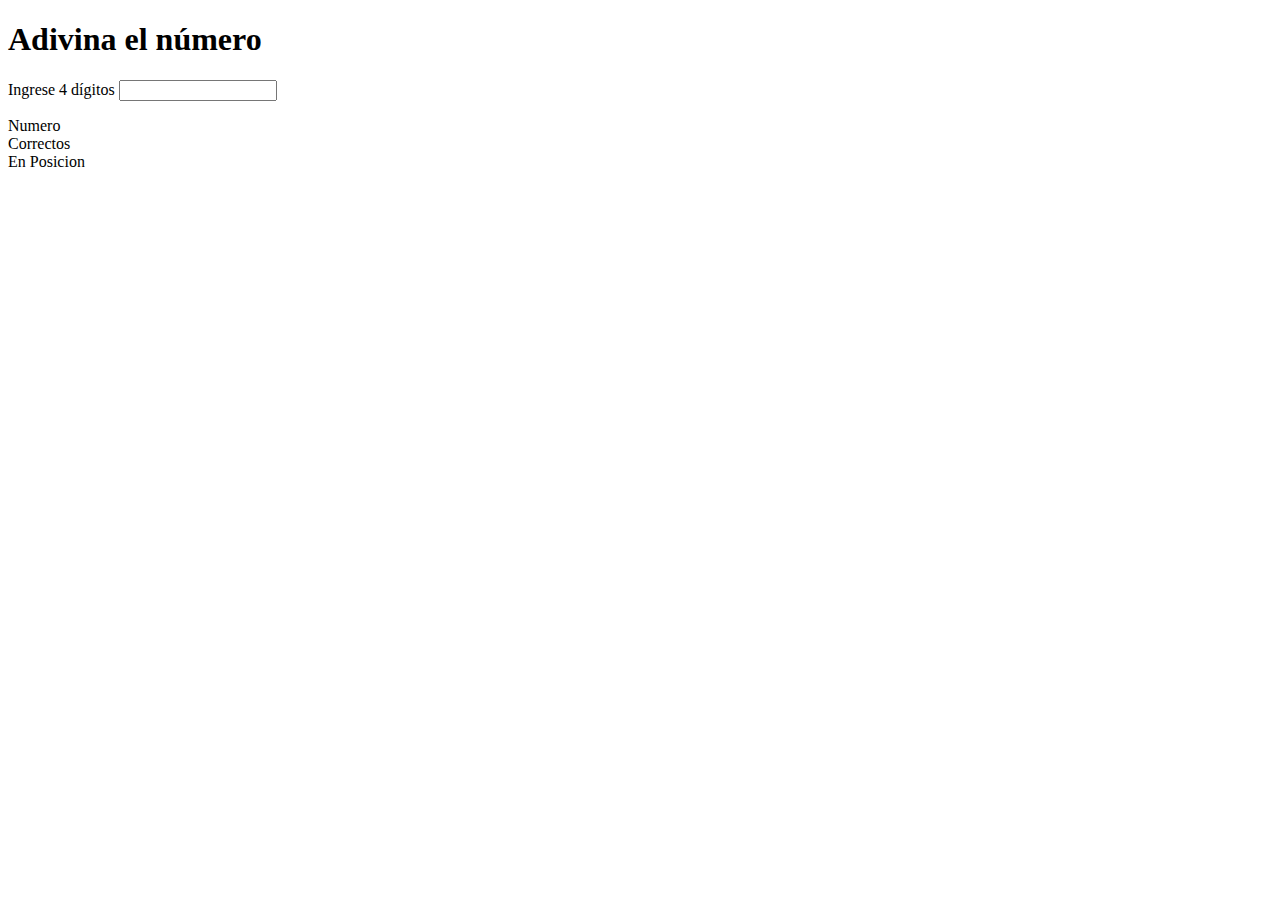
==== adivinaNumero/index.html @ 93161273 "Subiendo miniproyectos" ====
<!DOCTYPE html>
<html lang="en">

<head>
    <meta charset="UTF-8">
    <meta http-equiv="X-UA-Compatible" content="IE=edge">
    <meta name="viewport" content="width=device-width, initial-scale=1.0">
    <title>Adivina el número</title>
    <link href="https://cdn.jsdelivr.net/npm/bootstrap@5.3.0/dist/css/bootstrap.min.css" rel="stylesheet" integrity="sha384-9ndCyUaIbzAi2FUVXJi0CjmCapSmO7SnpJef0486qhLnuZ2cdeRhO02iuK6FUUVM" crossorigin="anonymous">
    <link rel="stylesheet" href="./source/css/style.css">
</head>

<body>

    <main class="container-sm">
        <h1 class="text-center">Adivina el número</h1>
        <div class="d-flex flex-column align-items-center p-3">
            <label for="number" class="form-label text-center">Ingrese 4 dígitos</label>
            <input type="text" maxlength="4" onkeypress='return event.charCode >= 48 && event.charCode <= 57'
                class="form-control text-center fs-4" id="number" aria-describedby="number">
            <p>
                <span id="resultado" data-aos="fade-down-right">
                </span>
            </p>
        </div>
        <div class="row text-center">
            <div class="col-6 border">Numero</div>
            <div class="col-3 border">Correctos</div>
            <div class="col-3 border">En Posicion</div>
        </div>



        <div id="rows">
            <!-- <div class="row text-center">
            <div class="col-6 border">1 4 5 6</div>
            <div class="col-3 border">1</div>
            <div class="col-3 border">0</div>
          </div> -->
        </div>

    </main>
    <script src="https://unpkg.com/aos@2.3.1/dist/aos.js">
        AOS.init();
    </script>
    <script src="https://cdn.jsdelivr.net/npm/bootstrap@5.3.0/dist/js/bootstrap.bundle.min.js"
        integrity="sha384-geWF76RCwLtnZ8qwWowPQNguL3RmwHVBC9FhGdlKrxdiJJigb/j/68SIy3Te4Bkz"
        crossorigin="anonymous"></script>
    <script src="./source/js/script.js"></script>

</body>

</html>
---- adivinaNumero/source/css/style.css ----
/* Chrome, Safari, Edge, Opera */
input::-webkit-outer-spin-button,
input::-webkit-inner-spin-button {
  -webkit-appearance: none;
  margin: 0;
}

/* Firefox */
input[type=number] {
  -moz-appearance: textfield;
}

#number {
  max-width: 150px;
}

.d-none-up {
  display: block;
}
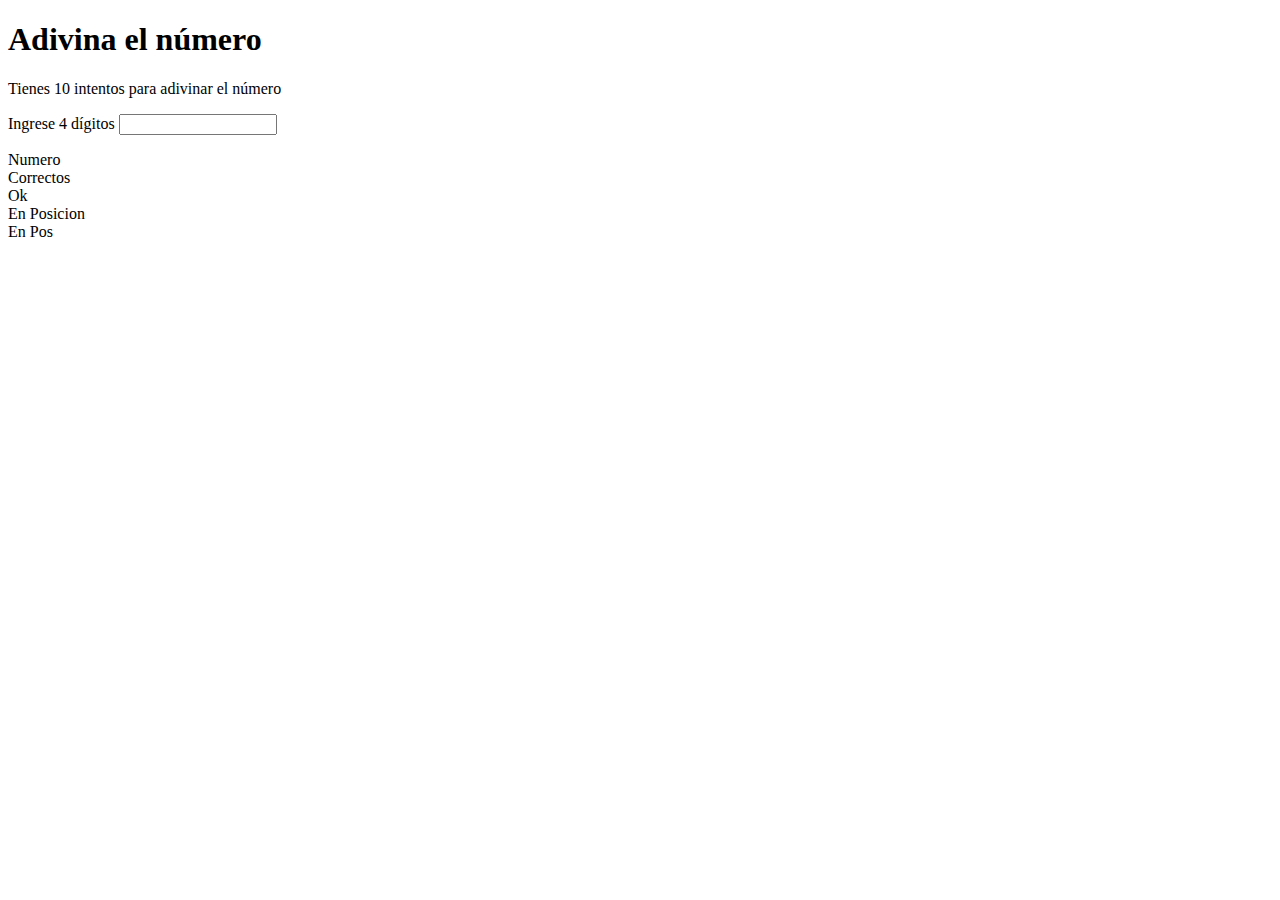
==== commit 3c0f3717: "cambiando idioma a ingles" ====
--- a/adivinaNumero/index.html
+++ b/adivinaNumero/index.html
@@ -2,52 +2,66 @@
 <html lang="en">
 
 <head>
-    <meta charset="UTF-8">
-    <meta http-equiv="X-UA-Compatible" content="IE=edge">
-    <meta name="viewport" content="width=device-width, initial-scale=1.0">
-    <title>Adivina el número</title>
-    <link href="https://cdn.jsdelivr.net/npm/bootstrap@5.3.0/dist/css/bootstrap.min.css" rel="stylesheet" integrity="sha384-9ndCyUaIbzAi2FUVXJi0CjmCapSmO7SnpJef0486qhLnuZ2cdeRhO02iuK6FUUVM" crossorigin="anonymous">
-    <link rel="stylesheet" href="./source/css/style.css">
+  <meta charset="UTF-8">
+  <meta http-equiv="X-UA-Compatible" content="IE=edge">
+  <meta name="viewport" content="width=device-width, initial-scale=1.0">
+  <title>Adivina el número</title>
+  <link href="https://cdn.jsdelivr.net/npm/bootstrap@5.3.0/dist/css/bootstrap.min.css" rel="stylesheet"
+    integrity="sha384-9ndCyUaIbzAi2FUVXJi0CjmCapSmO7SnpJef0486qhLnuZ2cdeRhO02iuK6FUUVM" crossorigin="anonymous">
+  <link rel="stylesheet" href="./source/css/style.css">
 </head>
 
 <body>
 
-    <main class="container-sm">
-        <h1 class="text-center">Adivina el número</h1>
-        <div class="d-flex flex-column align-items-center p-3">
-            <label for="number" class="form-label text-center">Ingrese 4 dígitos</label>
-            <input type="text" maxlength="4" onkeypress='return event.charCode >= 48 && event.charCode <= 57'
-                class="form-control text-center fs-4" id="number" aria-describedby="number">
-            <p>
-                <span id="resultado" data-aos="fade-down-right">
-                </span>
-            </p>
+  <main class="container-sm">
+    <div id="backgroundNumbers" class=""></div>
+    <h1 class="text-center">Adivina el número</h1>
+    <p class="text-center">Tienes <span id="spanAttemps"></span> intentos para adivinar el número</p>
+    <div class="d-flex flex-column align-items-center p-3">
+      <label for="number" class="form-label text-center">Ingrese 4 dígitos</label>
+      <input type="text" maxlength="4" onkeypress='return event.charCode >= 48 && event.charCode <= 57'
+        class="form-control text-center fs-4" id="number" aria-describedby="number">
+    </div>
+    <div>
+      <p id="result" class="p-2 rounded m-1 text-center" data-aos="fade-down-right">
+      </p>
+    </div>
+    <div class="row text-center">
+      <div class="col-6 border">Numero</div>
+      <div class="col-3 border d-none d-sm-block">Correctos</div>
+      <div class="col-3 border d-block d-sm-none">Ok</div>
+      <div class="col-3 border d-none d-sm-block">En Posicion</div>
+      <div class="col-3 border d-block d-sm-none">En Pos</div>
+    </div>
+
+    <div id="rows">
+
+    </div>
+
+    <div id="modal" class="modal" tabindex="-1">
+      <!-- <div class="modal-dialog">
+        <div class="modal-content">
+          <div class="modal-header">
+            <h5 class="modal-title">¡Ganaste!</h5>
+            <button type="button" class="btn-close" data-bs-dismiss="modal" aria-label="Close"></button>
+          </div>
+          <div class="modal-body">
+            <p></p>
+          </div>
+          <div class="modal-footer">
+            <button type="button" class="btn btn-primary" data-bs-dismiss="modal">Cerrar
+            </button>
+          </div>
         </div>
-        <div class="row text-center">
-            <div class="col-6 border">Numero</div>
-            <div class="col-3 border">Correctos</div>
-            <div class="col-3 border">En Posicion</div>
-        </div>
+      </div> -->
+    </div>
 
+  </main>
 
-
-        <div id="rows">
-            <!-- <div class="row text-center">
-            <div class="col-6 border">1 4 5 6</div>
-            <div class="col-3 border">1</div>
-            <div class="col-3 border">0</div>
-          </div> -->
-        </div>
-
-    </main>
-    <script src="https://unpkg.com/aos@2.3.1/dist/aos.js">
-        AOS.init();
-    </script>
-    <script src="https://cdn.jsdelivr.net/npm/bootstrap@5.3.0/dist/js/bootstrap.bundle.min.js"
-        integrity="sha384-geWF76RCwLtnZ8qwWowPQNguL3RmwHVBC9FhGdlKrxdiJJigb/j/68SIy3Te4Bkz"
-        crossorigin="anonymous"></script>
-    <script src="./source/js/script.js"></script>
-
+  <script src="https://cdn.jsdelivr.net/npm/bootstrap@5.3.0/dist/js/bootstrap.bundle.min.js"
+    integrity="sha384-geWF76RCwLtnZ8qwWowPQNguL3RmwHVBC9FhGdlKrxdiJJigb/j/68SIy3Te4Bkz"
+    crossorigin="anonymous"></script>
+  <script src="./source/js/script.js"></script>
 </body>
 
 </html>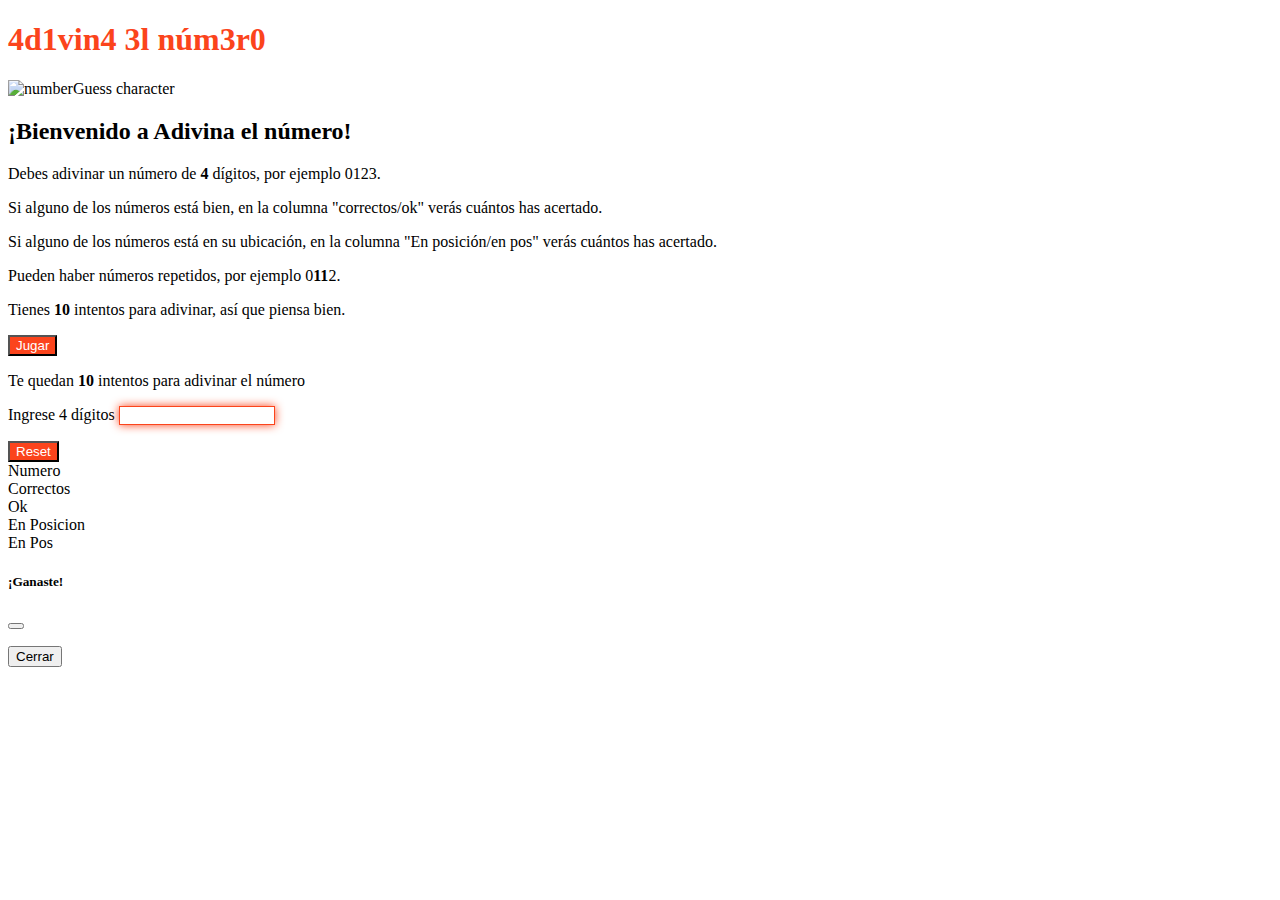
==== commit 018b1c59: "Refactorizando" ====
--- a/adivinaNumero/index.html
+++ b/adivinaNumero/index.html
@@ -9,59 +9,87 @@
   <link href="https://cdn.jsdelivr.net/npm/bootstrap@5.3.0/dist/css/bootstrap.min.css" rel="stylesheet"
     integrity="sha384-9ndCyUaIbzAi2FUVXJi0CjmCapSmO7SnpJef0486qhLnuZ2cdeRhO02iuK6FUUVM" crossorigin="anonymous">
   <link rel="stylesheet" href="./source/css/style.css">
+  <link rel="stylesheet" href="./source/css/background.css">
 </head>
 
 <body>
+  <div id="backgroundNumbers" class="backgroundNumbers"></div>
+  <main class="container-sm">
+    <section class="">
+      <h1 class="text-center text-warning">4d1vin4 3l núm3r0</h1>
+      <div class="row">
+        <img class="col-sm-6" src="./source/img/number_character.png" alt="numberGuess character">
+        <div class="col-sm-6 d-flex flex-column justify-content-around">
+          <h2 class="text-center">¡Bienvenido a Adivina el número!</h2>
+          <p>Debes adivinar un número de <strong>4</strong> dígitos, por ejemplo 0123.</p>
+          <p>Si alguno de los números está bien, en la columna "correctos/ok" verás cuántos has acertado.</p>
+          <p>Si alguno de los números está en su ubicación, en la columna "En posición/en pos" verás cuántos has
+            acertado.
+          </p>
+          <p>Pueden haber números repetidos, por ejemplo 0<strong>11</strong>2.</p>
+          <p>Tienes <strong>10</strong> intentos para adivinar, así que piensa bien.</p>
+          <button id="play" class="btn btn-warning col-12">Jugar</button>
+        </div>
+      </div>
+    </section>
 
-  <main class="container-sm">
-    <div id="backgroundNumbers" class=""></div>
-    <h1 class="text-center">Adivina el número</h1>
-    <p class="text-center">Tienes <span id="spanAttemps"></span> intentos para adivinar el número</p>
-    <div class="d-flex flex-column align-items-center p-3">
-      <label for="number" class="form-label text-center">Ingrese 4 dígitos</label>
-      <input type="text" maxlength="4" onkeypress='return event.charCode >= 48 && event.charCode <= 57'
-        class="form-control text-center fs-4" id="number" aria-describedby="number">
-    </div>
-    <div>
-      <p id="result" class="p-2 rounded m-1 text-center" data-aos="fade-down-right">
+    <section id="game" class="">
+      <p class="text-center">Te quedan <strong><span id="spanAttemps"></span></strong> intentos para adivinar el número
       </p>
-    </div>
-    <div class="row text-center">
-      <div class="col-6 border">Numero</div>
-      <div class="col-3 border d-none d-sm-block">Correctos</div>
-      <div class="col-3 border d-block d-sm-none">Ok</div>
-      <div class="col-3 border d-none d-sm-block">En Posicion</div>
-      <div class="col-3 border d-block d-sm-none">En Pos</div>
-    </div>
+      <div class="d-flex flex-column align-items-center p-3">
+        <label for="numberGuess" class="form-label text-center">Ingrese 4 dígitos</label>
+        <input type="text" maxlength="4" onkeypress='return event.charCode >= 48 && event.charCode <= 57'
+          class="form-control text-center fs-4" id="numberGuess" aria-describedby="numberGuess">
+      </div>
+      <div id="resultDiv" class="d-none">
+        <p id="result" class="p-2 rounded m-1 text-center">
+        </p>
+      </div>
+      <div class="d-flex justify-content-center pb-2">
+        <button type="button" class="btn btn-warning" id="resetButton">Reset</button>
+      </div>
+      <div>
+        <div class="row bg-white text-center">
+          <div class="col-6 border">Numero</div>
+          <div class="col-3 border d-none d-sm-block">Correctos</div>
+          <div class="col-3 border d-block d-sm-none">Ok</div>
+          <div class="col-3 border d-none d-sm-block">En Posicion</div>
+          <div class="col-3 border d-block d-sm-none">En Pos</div>
+        </div>
+        <div id="rows">
 
-    <div id="rows">
+        </div>
+      </div>
 
-    </div>
-
-    <div id="modal" class="modal" tabindex="-1">
-      <!-- <div class="modal-dialog">
-        <div class="modal-content">
-          <div class="modal-header">
-            <h5 class="modal-title">¡Ganaste!</h5>
-            <button type="button" class="btn-close" data-bs-dismiss="modal" aria-label="Close"></button>
-          </div>
-          <div class="modal-body">
-            <p></p>
-          </div>
-          <div class="modal-footer">
-            <button type="button" class="btn btn-primary" data-bs-dismiss="modal">Cerrar
-            </button>
+      <div id="modal" class="modal" tabindex="-1">
+        <div class="modal-dialog">
+          <div class="modal-content">
+            <div class="modal-header">
+              <h5 class="modal-title">¡Ganaste!</h5>
+              <button type="button" class="btn-close" data-bs-dismiss="modal" aria-label="Close"></button>
+            </div>
+            <div class="modal-body">
+              <p></p>
+            </div>
+            <div class="modal-footer">
+              <button type="button" class="btn btn-primary" data-bs-dismiss="modal">Cerrar
+              </button>
+            </div>
           </div>
         </div>
-      </div> -->
-    </div>
+      </div>
+    </section>
 
   </main>
 
   <script src="https://cdn.jsdelivr.net/npm/bootstrap@5.3.0/dist/js/bootstrap.bundle.min.js"
     integrity="sha384-geWF76RCwLtnZ8qwWowPQNguL3RmwHVBC9FhGdlKrxdiJJigb/j/68SIy3Te4Bkz"
     crossorigin="anonymous"></script>
+  <script src="./source/js/background.js"></script>
+  <script src="./source/js/randomNumber.js"></script>
   <script src="./source/js/script.js"></script>
+  <script src="./source/js/resetButton.js"></script>
+  <script src="./source/js/displayMessage.js"></script>
 </body>
 
 </html>--- a/adivinaNumero/source/css/style.css
+++ b/adivinaNumero/source/css/style.css
@@ -1,8 +1,18 @@
+:root {
+  --orange: #fb441c;
+}
+
 /* Chrome, Safari, Edge, Opera */
 input::-webkit-outer-spin-button,
 input::-webkit-inner-spin-button {
   -webkit-appearance: none;
   margin: 0;
+}
+::-webkit-scrollbar {
+  width: 0;  /* Remove scrollbar space */
+  background: transparent;  /* Optional: just make scrollbar invisible */
+  overflow: hidden;
+  overflow-x: hidden;
 }
 
 /* Firefox */
@@ -10,10 +20,28 @@
   -moz-appearance: textfield;
 }
 
-#number {
+#numberGuess {
   max-width: 150px;
 }
 
-.d-none-up {
-  display: block;
+.text-warning {
+  color: var(--orange) !important;
+}
+
+img {
+  object-fit: cover;
+}
+
+.bg-warning,
+.btn-warning,
+.btn:hover {
+  background-color: var(--orange) !important;
+  color: white;
+}
+
+.btn:focus,
+input:focus {
+  outline: none;
+  border: 1px var(--orange) solid !important;
+  box-shadow: 0 0 10px var(--orange) !important;
 }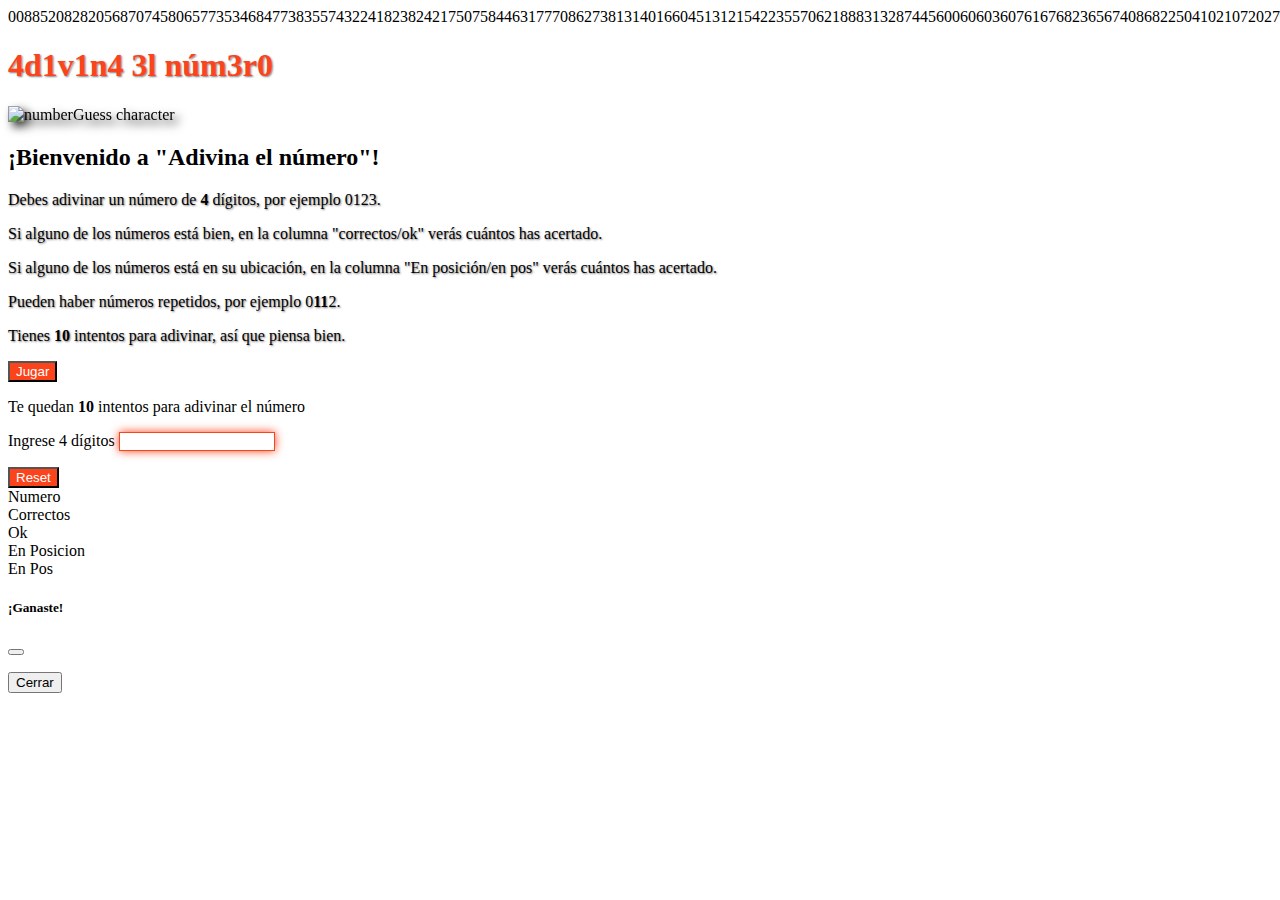
==== commit 8a80a987: "Refactorizando" ====
--- a/adivinaNumero/index.html
+++ b/adivinaNumero/index.html
@@ -16,18 +16,18 @@
   <div id="backgroundNumbers" class="backgroundNumbers"></div>
   <main class="container-sm">
     <section class="">
-      <h1 class="text-center text-warning">4d1vin4 3l núm3r0</h1>
-      <div class="row">
+      <h1 class="text-center text-warning text-shadow">4d1v1n4 3l núm3r0</h1>
+      <div class="row text-end">
         <img class="col-sm-6" src="./source/img/number_character.png" alt="numberGuess character">
         <div class="col-sm-6 d-flex flex-column justify-content-around">
-          <h2 class="text-center">¡Bienvenido a Adivina el número!</h2>
-          <p>Debes adivinar un número de <strong>4</strong> dígitos, por ejemplo 0123.</p>
-          <p>Si alguno de los números está bien, en la columna "correctos/ok" verás cuántos has acertado.</p>
-          <p>Si alguno de los números está en su ubicación, en la columna "En posición/en pos" verás cuántos has
+          <h2 class="text-center">¡Bienvenido a "Adivina el número"!</h2>
+          <p class="text-shadow">Debes adivinar un número de <strong>4</strong> dígitos, por ejemplo 0123.</p>
+          <p class="text-shadow">Si alguno de los números está bien, en la columna "correctos/ok" verás cuántos has acertado.</p>
+          <p class="text-shadow">Si alguno de los números está en su ubicación, en la columna "En posición/en pos" verás cuántos has
             acertado.
           </p>
-          <p>Pueden haber números repetidos, por ejemplo 0<strong>11</strong>2.</p>
-          <p>Tienes <strong>10</strong> intentos para adivinar, así que piensa bien.</p>
+          <p class="text-shadow">Pueden haber números repetidos, por ejemplo 0<strong>11</strong>2.</p>
+          <p class="text-shadow">Tienes <strong>10</strong> intentos para adivinar, así que piensa bien.</p>
           <button id="play" class="btn btn-warning col-12">Jugar</button>
         </div>
       </div>
@@ -86,8 +86,11 @@
     integrity="sha384-geWF76RCwLtnZ8qwWowPQNguL3RmwHVBC9FhGdlKrxdiJJigb/j/68SIy3Te4Bkz"
     crossorigin="anonymous"></script>
   <script src="./source/js/background.js"></script>
+  <script src="./source/js/playTheGame.js"></script>
   <script src="./source/js/randomNumber.js"></script>
-  <script src="./source/js/script.js"></script>
+  <script src="./source/js/attemps.js"></script>
+  <script src="./source/js/guessMachine.js"></script>
+  <script src="./source/js/riddle.js"></script>
   <script src="./source/js/resetButton.js"></script>
   <script src="./source/js/displayMessage.js"></script>
 </body>
--- a/adivinaNumero/source/css/style.css
+++ b/adivinaNumero/source/css/style.css
@@ -1,5 +1,9 @@
 :root {
   --orange: #fb441c;
+}
+
+.text-shadow{
+  text-shadow: 1px 1px 2px gray;
 }
 
 /* Chrome, Safari, Edge, Opera */
@@ -30,6 +34,8 @@
 
 img {
   object-fit: cover;
+  -webkit-filter: drop-shadow(5px 5px 5px #222);
+  filter: drop-shadow(5px 5px 5px #222);
 }
 
 .bg-warning,
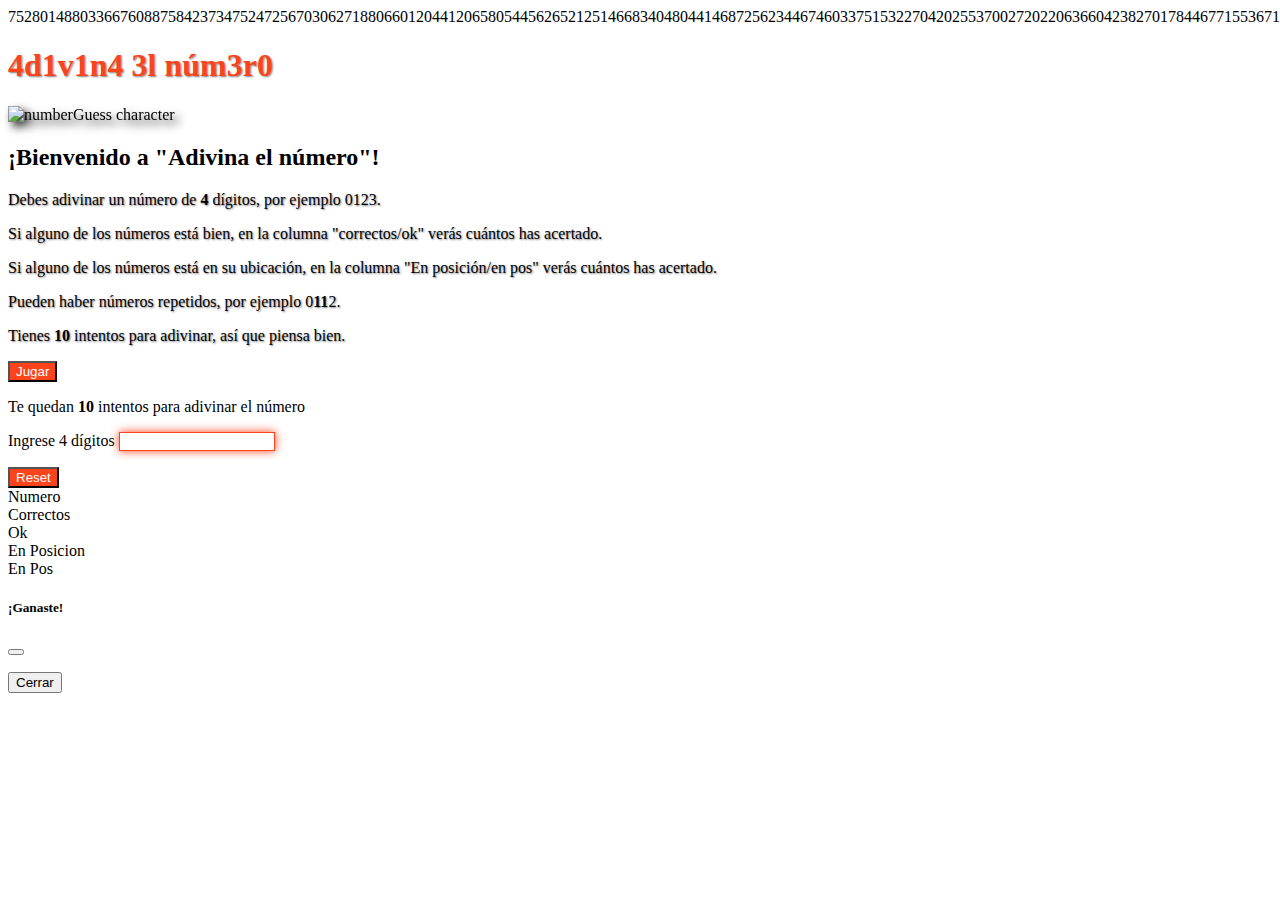
==== commit 33e599c1: "Agrgando animaciones al agregar numeros, agregando personajes" ====
--- a/adivinaNumero/index.html
+++ b/adivinaNumero/index.html
@@ -10,6 +10,7 @@
     integrity="sha384-9ndCyUaIbzAi2FUVXJi0CjmCapSmO7SnpJef0486qhLnuZ2cdeRhO02iuK6FUUVM" crossorigin="anonymous">
   <link rel="stylesheet" href="./source/css/style.css">
   <link rel="stylesheet" href="./source/css/background.css">
+  <link rel="stylesheet" href="./source/css/animation.css">
 </head>
 
 <body>
@@ -80,6 +81,15 @@
       </div>
     </section>
 
+    <div id="rooting" class="d-flex justify-content-center align-items-center">
+      
+      <!-- <p class="bubble speech text-end bg-white rounded p-1">Lorem ipsum dolor sit amet, consectetur adipisicing elit. Autem quos</p>
+      <img src="./source/img/character_1.png" alt="rooting character"> -->
+      <!-- <img src="./source/img/character_2.png" alt="rooting character">
+      <p class="bubble speech bg-white rounded p-1">Lorem ipsum dolor sit amet, consectetur adipisicing elit. Autem quos</p> -->
+    </div>
+    
+
   </main>
 
   <script src="https://cdn.jsdelivr.net/npm/bootstrap@5.3.0/dist/js/bootstrap.bundle.min.js"
--- a/adivinaNumero/source/css/animation.css
+++ b/adivinaNumero/source/css/animation.css
@@ -0,0 +1,30 @@
+.opacity {
+    opacity: 0;
+}
+
+.appear {
+    animation-duration: .5s;
+    animation-name: slidein;
+}
+
+@keyframes slidein {
+    from {
+        opacity: 0;
+        transform: scale(0.9);
+        -webkit-transform: scale(0.9);
+        -moz-transform: scale(0.9);
+        -ms-transform: scale(0.9);
+        -o-transform: scale(0.9);
+        
+}
+  
+    to {
+        opacity: 1;
+        transform: scale(1);
+        -webkit-transform: scale(1);
+        -moz-transform: scale(1);
+        -ms-transform: scale(1);
+        -o-transform: scale(1);
+}
+}
+
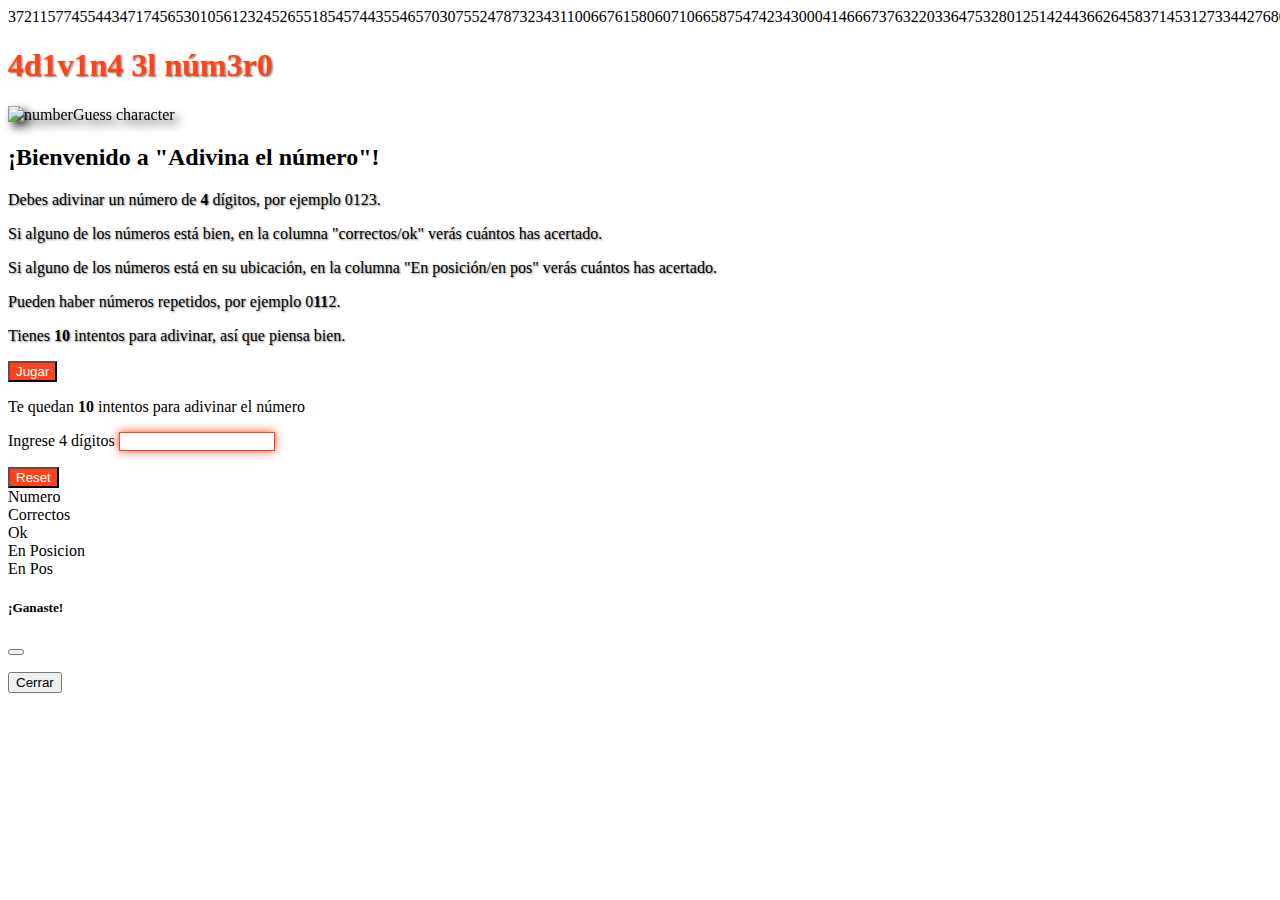
==== commit ca627ea6: "Agregando palabras personajes" ====
--- a/adivinaNumero/index.html
+++ b/adivinaNumero/index.html
@@ -83,10 +83,6 @@
 
     <div id="rooting" class="d-flex justify-content-center align-items-center">
       
-      <!-- <p class="bubble speech text-end bg-white rounded p-1">Lorem ipsum dolor sit amet, consectetur adipisicing elit. Autem quos</p>
-      <img src="./source/img/character_1.png" alt="rooting character"> -->
-      <!-- <img src="./source/img/character_2.png" alt="rooting character">
-      <p class="bubble speech bg-white rounded p-1">Lorem ipsum dolor sit amet, consectetur adipisicing elit. Autem quos</p> -->
     </div>
     
 
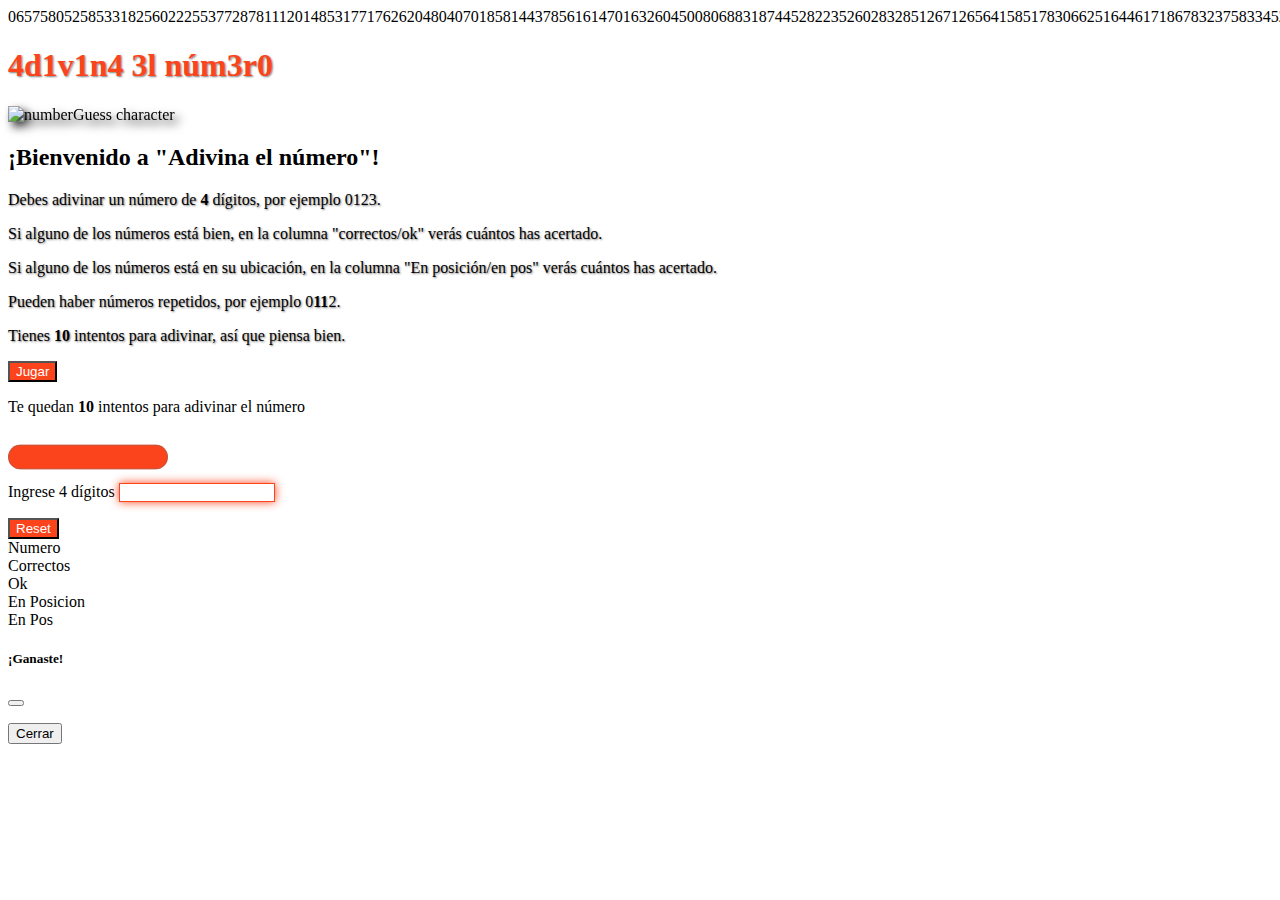
==== commit e6a7636d: "Agregando filtro para que no se repitan numeros" ====
--- a/adivinaNumero/index.html
+++ b/adivinaNumero/index.html
@@ -23,8 +23,10 @@
         <div class="col-sm-6 d-flex flex-column justify-content-around">
           <h2 class="text-center">¡Bienvenido a "Adivina el número"!</h2>
           <p class="text-shadow">Debes adivinar un número de <strong>4</strong> dígitos, por ejemplo 0123.</p>
-          <p class="text-shadow">Si alguno de los números está bien, en la columna "correctos/ok" verás cuántos has acertado.</p>
-          <p class="text-shadow">Si alguno de los números está en su ubicación, en la columna "En posición/en pos" verás cuántos has
+          <p class="text-shadow">Si alguno de los números está bien, en la columna "correctos/ok" verás cuántos has
+            acertado.</p>
+          <p class="text-shadow">Si alguno de los números está en su ubicación, en la columna "En posición/en pos" verás
+            cuántos has
             acertado.
           </p>
           <p class="text-shadow">Pueden haber números repetidos, por ejemplo 0<strong>11</strong>2.</p>
@@ -37,6 +39,9 @@
     <section id="game" class="">
       <p class="text-center">Te quedan <strong><span id="spanAttemps"></span></strong> intentos para adivinar el número
       </p>
+      <div class="d-flex justify-content-center">
+        <progress class="text-center" id="progressBar" min="0" value="10" max="10"></progress>
+      </div>
       <div class="d-flex flex-column align-items-center p-3">
         <label for="numberGuess" class="form-label text-center">Ingrese 4 dígitos</label>
         <input type="text" maxlength="4" onkeypress='return event.charCode >= 48 && event.charCode <= 57'
@@ -82,9 +87,9 @@
     </section>
 
     <div id="rooting" class="d-flex justify-content-center align-items-center">
-      
+
     </div>
-    
+
 
   </main>
 
@@ -95,6 +100,7 @@
   <script src="./source/js/playTheGame.js"></script>
   <script src="./source/js/randomNumber.js"></script>
   <script src="./source/js/attemps.js"></script>
+  <script src="./source/js/characters.js"></script>
   <script src="./source/js/guessMachine.js"></script>
   <script src="./source/js/riddle.js"></script>
   <script src="./source/js/resetButton.js"></script>
--- a/adivinaNumero/source/css/style.css
+++ b/adivinaNumero/source/css/style.css
@@ -17,6 +17,11 @@
   background: transparent;  /* Optional: just make scrollbar invisible */
   overflow: hidden;
   overflow-x: hidden;
+}
+
+progress{
+  accent-color: var(--orange);
+  height: 50px;
 }
 
 /* Firefox */
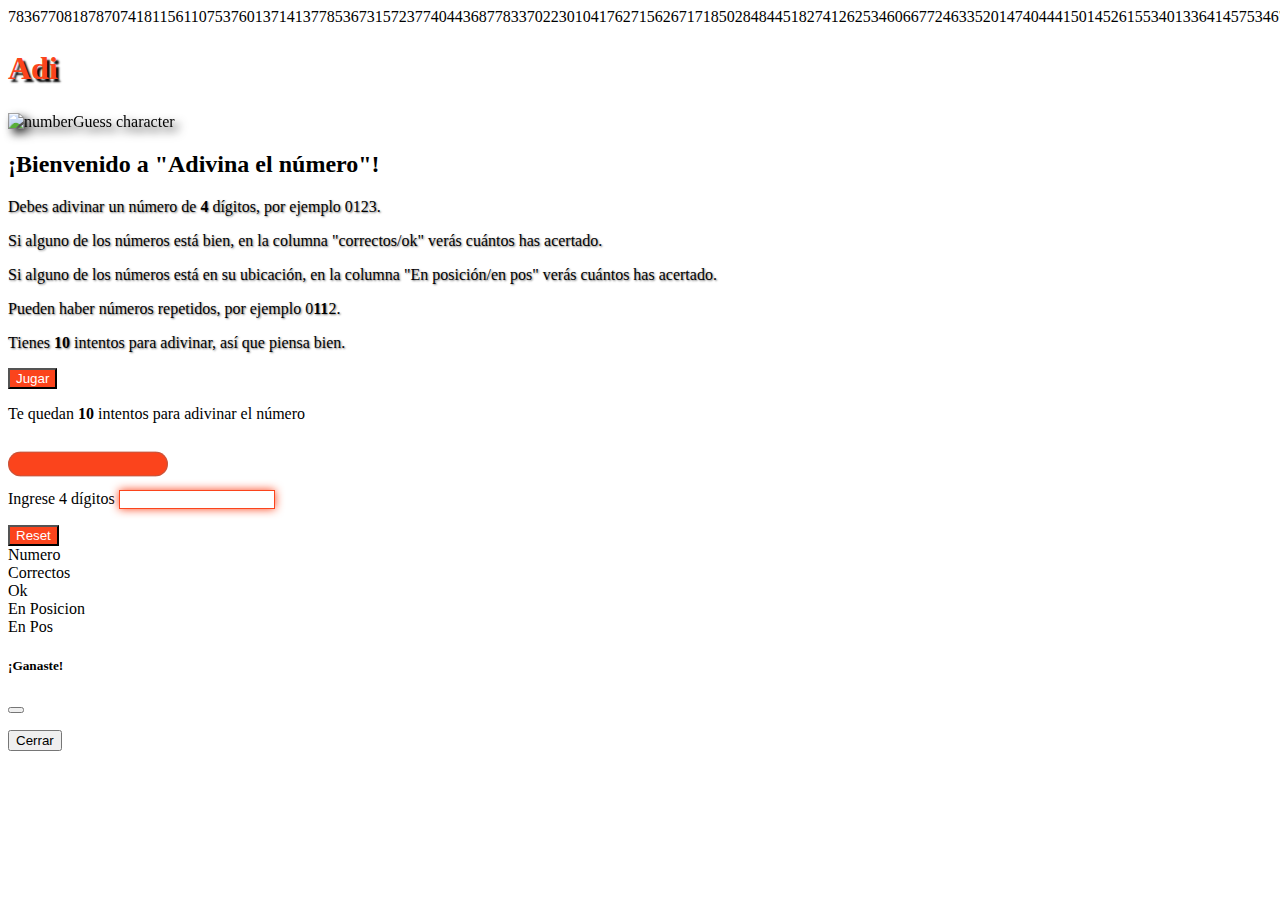
==== commit 6b9e7be4: "Agregando efecto al titulo" ====
--- a/adivinaNumero/index.html
+++ b/adivinaNumero/index.html
@@ -17,7 +17,7 @@
   <div id="backgroundNumbers" class="backgroundNumbers"></div>
   <main class="container-sm">
     <section class="">
-      <h1 class="text-center text-warning text-shadow">4d1v1n4 3l núm3r0</h1>
+      <h1 id="title" class="text-center text-warning title-shadow">ㅤ</h1>
       <div class="row text-end">
         <img class="col-sm-6" src="./source/img/number_character.png" alt="numberGuess character">
         <div class="col-sm-6 d-flex flex-column justify-content-around">
@@ -46,6 +46,7 @@
         <label for="numberGuess" class="form-label text-center">Ingrese 4 dígitos</label>
         <input type="text" maxlength="4" onkeypress='return event.charCode >= 48 && event.charCode <= 57'
           class="form-control text-center fs-4" id="numberGuess" aria-describedby="numberGuess">
+        <p id="message" class="bg-warning"></p>
       </div>
       <div id="resultDiv" class="d-none">
         <p id="result" class="p-2 rounded m-1 text-center">
@@ -96,6 +97,7 @@
   <script src="https://cdn.jsdelivr.net/npm/bootstrap@5.3.0/dist/js/bootstrap.bundle.min.js"
     integrity="sha384-geWF76RCwLtnZ8qwWowPQNguL3RmwHVBC9FhGdlKrxdiJJigb/j/68SIy3Te4Bkz"
     crossorigin="anonymous"></script>
+  <script src="./source/js/changeTitle.js"></script>
   <script src="./source/js/background.js"></script>
   <script src="./source/js/playTheGame.js"></script>
   <script src="./source/js/randomNumber.js"></script>
--- a/adivinaNumero/source/css/style.css
+++ b/adivinaNumero/source/css/style.css
@@ -4,6 +4,10 @@
 
 .text-shadow{
   text-shadow: 1px 1px 2px gray;
+}
+
+.title-shadow {
+  text-shadow: 3px 3px 2px black;  
 }
 
 /* Chrome, Safari, Edge, Opera */
